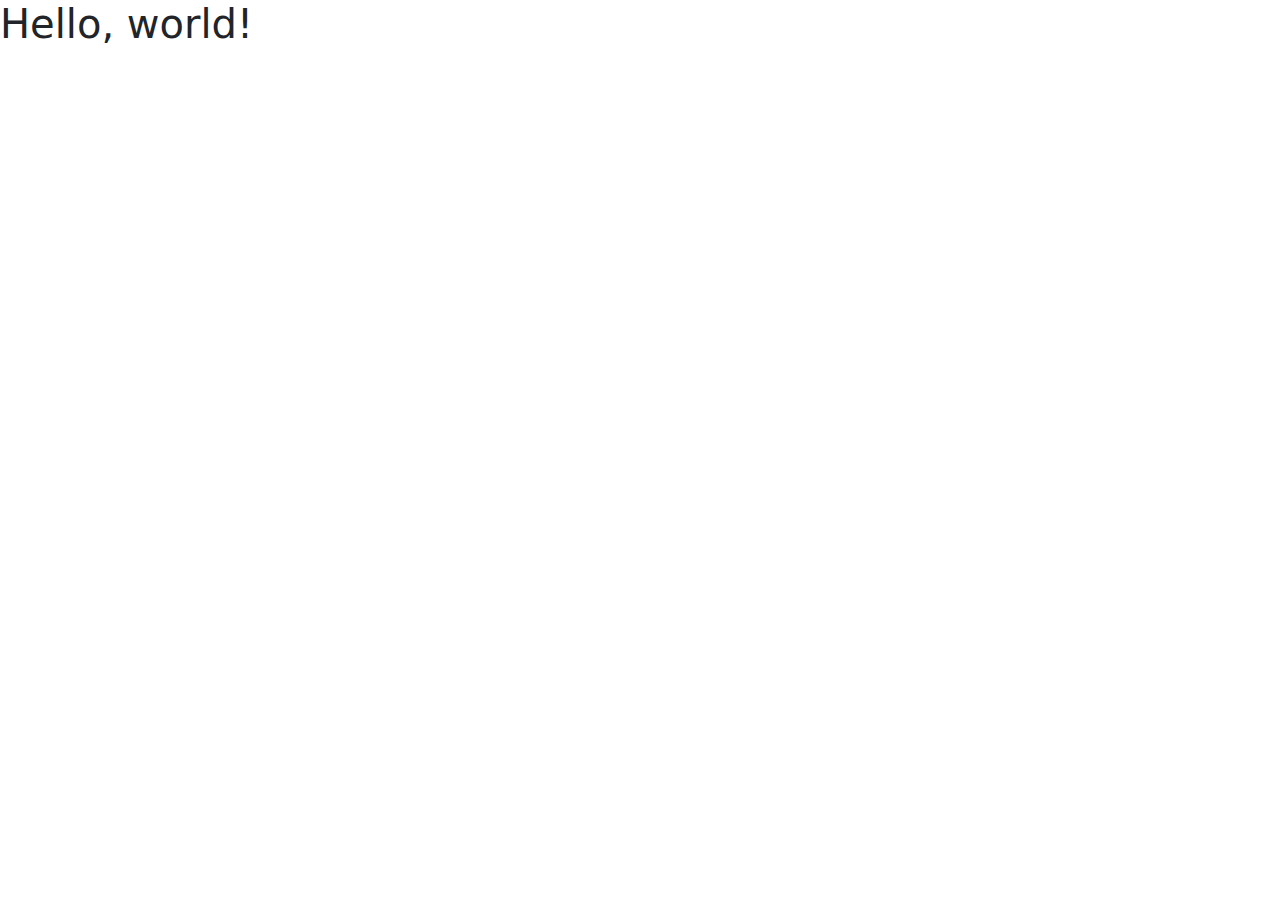
==== bootstrap/index.html @ 826775f4 "created workspace for bootstrap and figma proto's/questionaire" ====
<!doctype html>
<html lang="en">
  <head>
    <meta charset="utf-8">
    <meta name="viewport" content="width=device-width, initial-scale=1">
    <title>Bootstrap demo</title>
    <link href="https://cdn.jsdelivr.net/npm/bootstrap@5.3.3/dist/css/bootstrap.min.css" rel="stylesheet" integrity="sha384-QWTKZyjpPEjISv5WaRU9OFeRpok6YctnYmDr5pNlyT2bRjXh0JMhjY6hW+ALEwIH" crossorigin="anonymous">
    <link href="assets/css/style.css" rel="stylesheet">
</head>
  <body>
    <h1>Hello, world!</h1>
    <script src="https://cdn.jsdelivr.net/npm/bootstrap@5.3.3/dist/js/bootstrap.bundle.min.js" integrity="sha384-YvpcrYf0tY3lHB60NNkmXc5s9fDVZLESaAA55NDzOxhy9GkcIdslK1eN7N6jIeHz" crossorigin="anonymous"></script>
  </body>
</html>
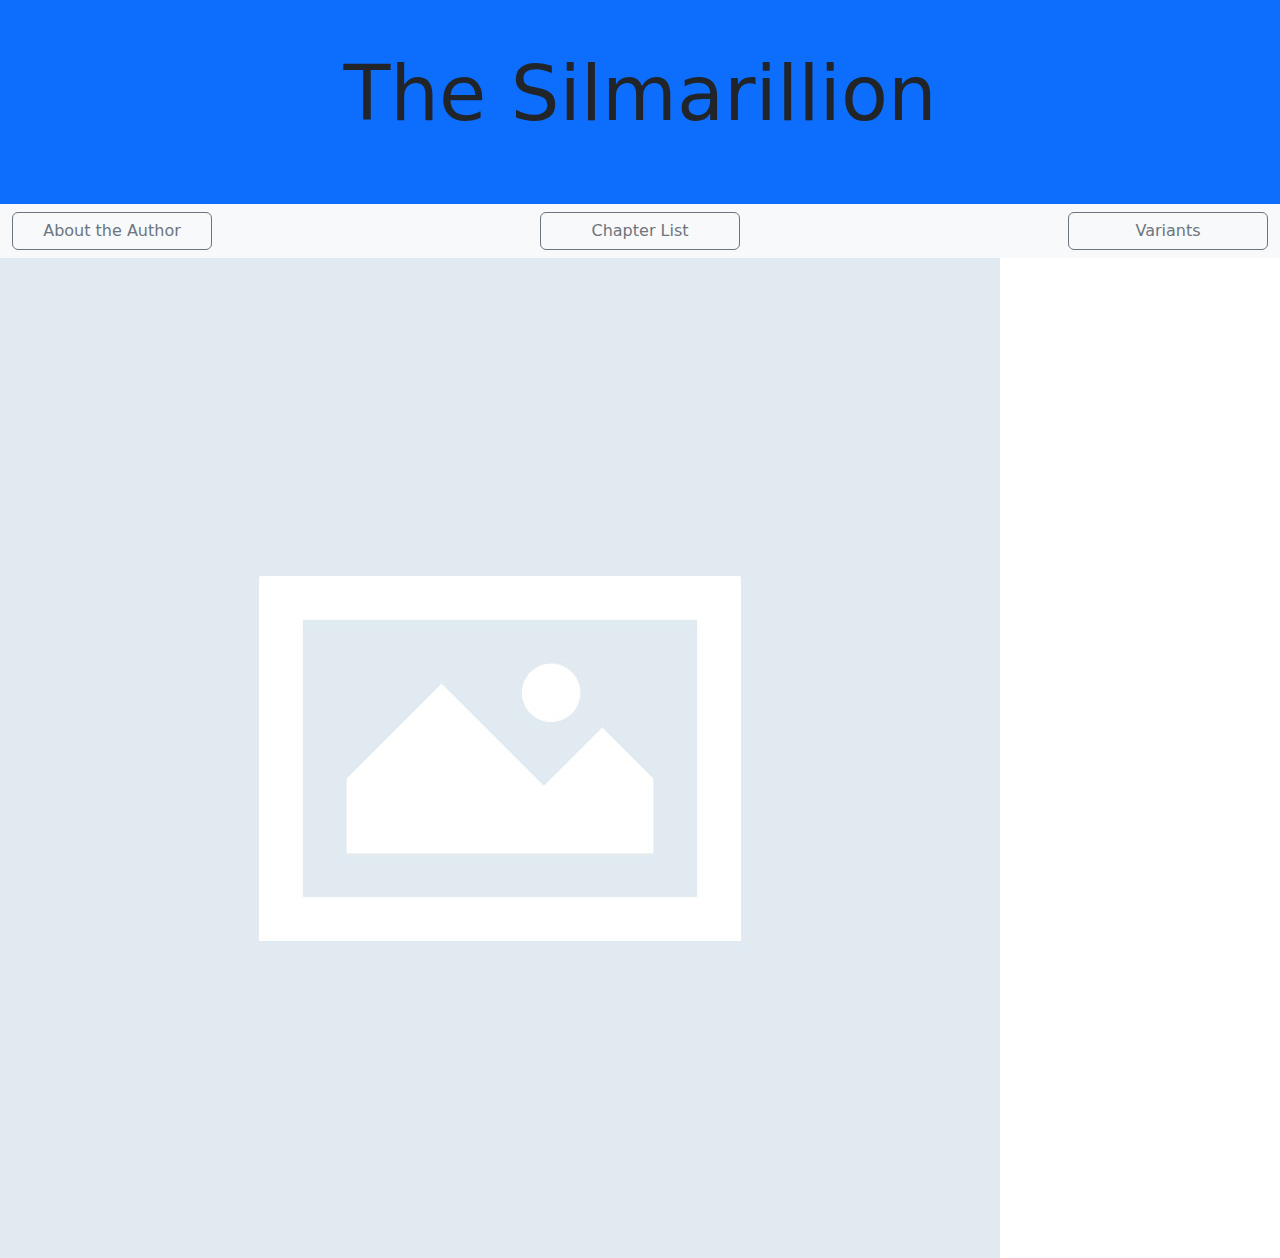
==== commit e6a7e2ea: "bootstrap prototype work" ====
--- a/bootstrap/index.html
+++ b/bootstrap/index.html
@@ -9,7 +9,30 @@
     <link href="assets/css/style.css" rel="stylesheet">
 </head>
   <body>
-    <h1>Hello, world!</h1>
+
+    <header>
+      <!-- Jumbotron -->
+      <div class="jumbotron bg-primary p-5 text-center">
+        <h1 class="mb-3" style="font-size: 6vw;">The Silmarillion</h1>
+      </div>
+      <!-- Jumbotron -->
+    </header>
+
+    <!--Nav-->
+    <nav class="navbar sticky-top bg-body-tertiary">
+      <form class="container-fluid text-center">
+        <button class="btn btn-md btn-outline-secondary custom" type="button">About the Author</button>
+        <button class="btn btn-md btn-outline-secondary custom" type="button">Chapter List</button>
+        <button class="btn btn-md btn-outline-secondary custom" type="button">Variants</button>
+      </form>
+    </nav>
+    <!--Nav-->
+
+    <div class="image-container">
+      <img src="../bootstrap/assets/img/placeholderimage.jpg" class="img-fluid" alt="placeholder">
+    </div>
+
+    
     <script src="https://cdn.jsdelivr.net/npm/bootstrap@5.3.3/dist/js/bootstrap.bundle.min.js" integrity="sha384-YvpcrYf0tY3lHB60NNkmXc5s9fDVZLESaAA55NDzOxhy9GkcIdslK1eN7N6jIeHz" crossorigin="anonymous"></script>
   </body>
 </html>--- a/bootstrap/assets/css/style.css
+++ b/bootstrap/assets/css/style.css
@@ -0,0 +1,4 @@
+.custom {
+    width: 200px !important;
+}
+
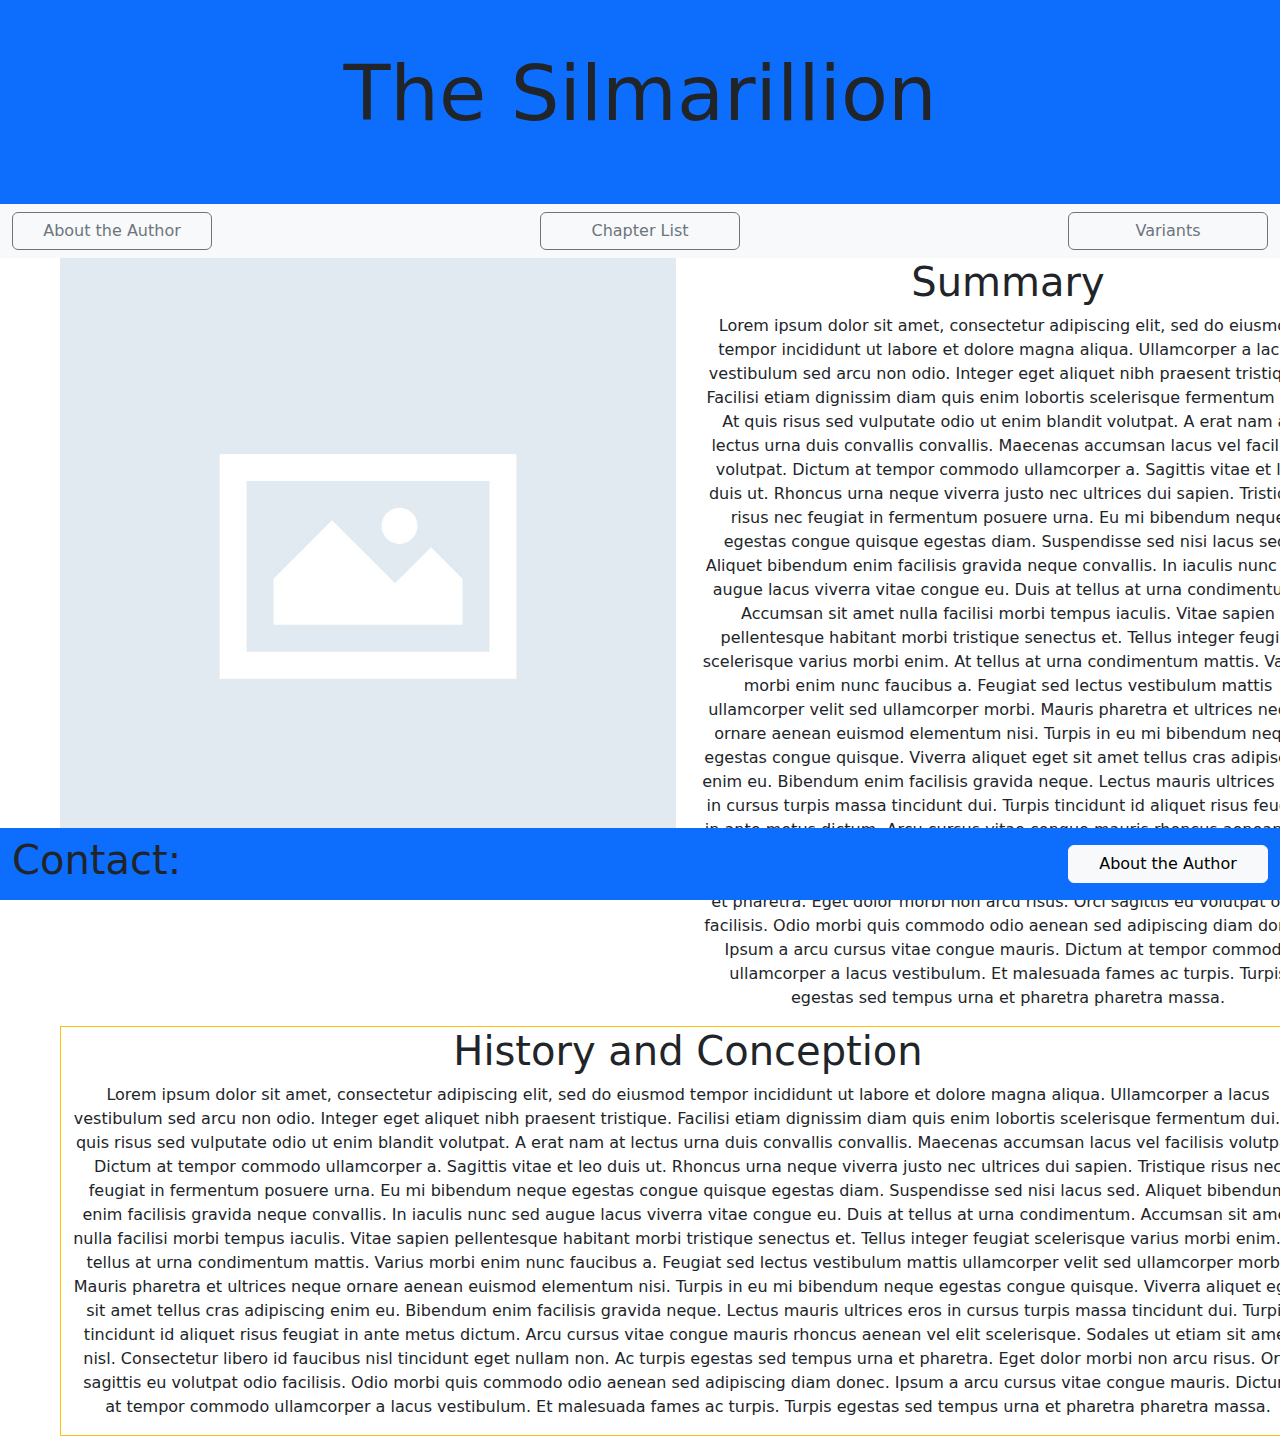
==== commit e93ee3f8: "oh foul uncenterable buttons...very low-fidelity bootstrap prototype added" ====
--- a/bootstrap/index.html
+++ b/bootstrap/index.html
@@ -12,7 +12,7 @@
 
     <header>
       <!-- Jumbotron -->
-      <div class="jumbotron bg-primary p-5 text-center">
+      <div class="jumbotron bg-primary p-5  text-center">
         <h1 class="mb-3" style="font-size: 6vw;">The Silmarillion</h1>
       </div>
       <!-- Jumbotron -->
@@ -21,17 +21,52 @@
     <!--Nav-->
     <nav class="navbar sticky-top bg-body-tertiary">
       <form class="container-fluid text-center">
-        <button class="btn btn-md btn-outline-secondary custom" type="button">About the Author</button>
-        <button class="btn btn-md btn-outline-secondary custom" type="button">Chapter List</button>
-        <button class="btn btn-md btn-outline-secondary custom" type="button">Variants</button>
+        <button class="btn btn-default btn-outline-secondary custom" type="button">About the Author</button>
+        <button class="btn btn-default btn-outline-secondary custom" type="button">Chapter List</button>
+        <button class="btn btn-default btn-outline-secondary custom" type="button">Variants</button>
       </form>
     </nav>
     <!--Nav-->
 
-    <div class="image-container">
-      <img src="../bootstrap/assets/img/placeholderimage.jpg" class="img-fluid" alt="placeholder">
-    </div>
+   
+      <div class="container-fluid mx-5">
+        <div class="row">
+          <div class="col-lg-6">
+            <img src="../bootstrap/assets/img/placeholderimage.jpg" class="img-fluid" alt="placeholder">
+          </div>
+          <div class="col text-center">
+            <h1>Summary</h1>
+              <p>
+                Lorem ipsum dolor sit amet, consectetur adipiscing elit, sed do eiusmod tempor incididunt ut labore et dolore magna aliqua. Ullamcorper a lacus vestibulum sed arcu non odio. Integer eget aliquet nibh praesent tristique. Facilisi etiam dignissim diam quis enim lobortis scelerisque fermentum dui. At quis risus sed vulputate odio ut enim blandit volutpat. A erat nam at lectus urna duis convallis convallis. Maecenas accumsan lacus vel facilisis volutpat. Dictum at tempor commodo ullamcorper a. Sagittis vitae et leo duis ut. Rhoncus urna neque viverra justo nec ultrices dui sapien. Tristique risus nec feugiat in fermentum posuere urna. Eu mi bibendum neque egestas congue quisque egestas diam. Suspendisse sed nisi lacus sed. Aliquet bibendum enim facilisis gravida neque convallis. In iaculis nunc sed augue lacus viverra vitae congue eu.
+                Duis at tellus at urna condimentum. Accumsan sit amet nulla facilisi morbi tempus iaculis. Vitae sapien pellentesque habitant morbi tristique senectus et. Tellus integer feugiat scelerisque varius morbi enim. At tellus at urna condimentum mattis. Varius morbi enim nunc faucibus a. Feugiat sed lectus vestibulum mattis ullamcorper velit sed ullamcorper morbi. Mauris pharetra et ultrices neque ornare aenean euismod elementum nisi. Turpis in eu mi bibendum neque egestas congue quisque. Viverra aliquet eget sit amet tellus cras adipiscing enim eu. Bibendum enim facilisis gravida neque. Lectus mauris ultrices eros in cursus turpis massa tincidunt dui.
+                Turpis tincidunt id aliquet risus feugiat in ante metus dictum. Arcu cursus vitae congue mauris rhoncus aenean vel elit scelerisque. Sodales ut etiam sit amet nisl. Consectetur libero id faucibus nisl tincidunt eget nullam non. Ac turpis egestas sed tempus urna et pharetra. Eget dolor morbi non arcu risus. Orci sagittis eu volutpat odio facilisis. Odio morbi quis commodo odio aenean sed adipiscing diam donec. Ipsum a arcu cursus vitae congue mauris. Dictum at tempor commodo ullamcorper a lacus vestibulum. Et malesuada fames ac turpis. Turpis egestas sed tempus urna et pharetra pharetra massa.
+              </p>
+          </div>
+        </div>
 
+        <div class="container-fluid text-center border border-warning">
+          <h1>History and Conception</h1>
+              <p>
+                Lorem ipsum dolor sit amet, consectetur adipiscing elit, sed do eiusmod tempor incididunt ut labore et dolore magna aliqua. Ullamcorper a lacus vestibulum sed arcu non odio. Integer eget aliquet nibh praesent tristique. Facilisi etiam dignissim diam quis enim lobortis scelerisque fermentum dui. At quis risus sed vulputate odio ut enim blandit volutpat. A erat nam at lectus urna duis convallis convallis. Maecenas accumsan lacus vel facilisis volutpat. Dictum at tempor commodo ullamcorper a. Sagittis vitae et leo duis ut. Rhoncus urna neque viverra justo nec ultrices dui sapien. Tristique risus nec feugiat in fermentum posuere urna. Eu mi bibendum neque egestas congue quisque egestas diam. Suspendisse sed nisi lacus sed. Aliquet bibendum enim facilisis gravida neque convallis. In iaculis nunc sed augue lacus viverra vitae congue eu.
+                Duis at tellus at urna condimentum. Accumsan sit amet nulla facilisi morbi tempus iaculis. Vitae sapien pellentesque habitant morbi tristique senectus et. Tellus integer feugiat scelerisque varius morbi enim. At tellus at urna condimentum mattis. Varius morbi enim nunc faucibus a. Feugiat sed lectus vestibulum mattis ullamcorper velit sed ullamcorper morbi. Mauris pharetra et ultrices neque ornare aenean euismod elementum nisi. Turpis in eu mi bibendum neque egestas congue quisque. Viverra aliquet eget sit amet tellus cras adipiscing enim eu. Bibendum enim facilisis gravida neque. Lectus mauris ultrices eros in cursus turpis massa tincidunt dui.
+                Turpis tincidunt id aliquet risus feugiat in ante metus dictum. Arcu cursus vitae congue mauris rhoncus aenean vel elit scelerisque. Sodales ut etiam sit amet nisl. Consectetur libero id faucibus nisl tincidunt eget nullam non. Ac turpis egestas sed tempus urna et pharetra. Eget dolor morbi non arcu risus. Orci sagittis eu volutpat odio facilisis. Odio morbi quis commodo odio aenean sed adipiscing diam donec. Ipsum a arcu cursus vitae congue mauris. Dictum at tempor commodo ullamcorper a lacus vestibulum. Et malesuada fames ac turpis. Turpis egestas sed tempus urna et pharetra pharetra massa.
+              </p>
+        </div>
+        
+
+    <!--footer-->
+    <nav class="navbar fixed-bottom bg-primary ">
+      <form class="container-fluid text-center">
+        <h1>Contact:</h1>
+        <button class="btn btn-light custom" type="button">About the Author</button>
+      </form>
+    </nav>
+    <!--footer-->
+      
+    
+   
+
+    
     
     <script src="https://cdn.jsdelivr.net/npm/bootstrap@5.3.3/dist/js/bootstrap.bundle.min.js" integrity="sha384-YvpcrYf0tY3lHB60NNkmXc5s9fDVZLESaAA55NDzOxhy9GkcIdslK1eN7N6jIeHz" crossorigin="anonymous"></script>
   </body>
--- a/bootstrap/assets/css/style.css
+++ b/bootstrap/assets/css/style.css
@@ -1,4 +1,3 @@
 .custom {
     width: 200px !important;
 }
-
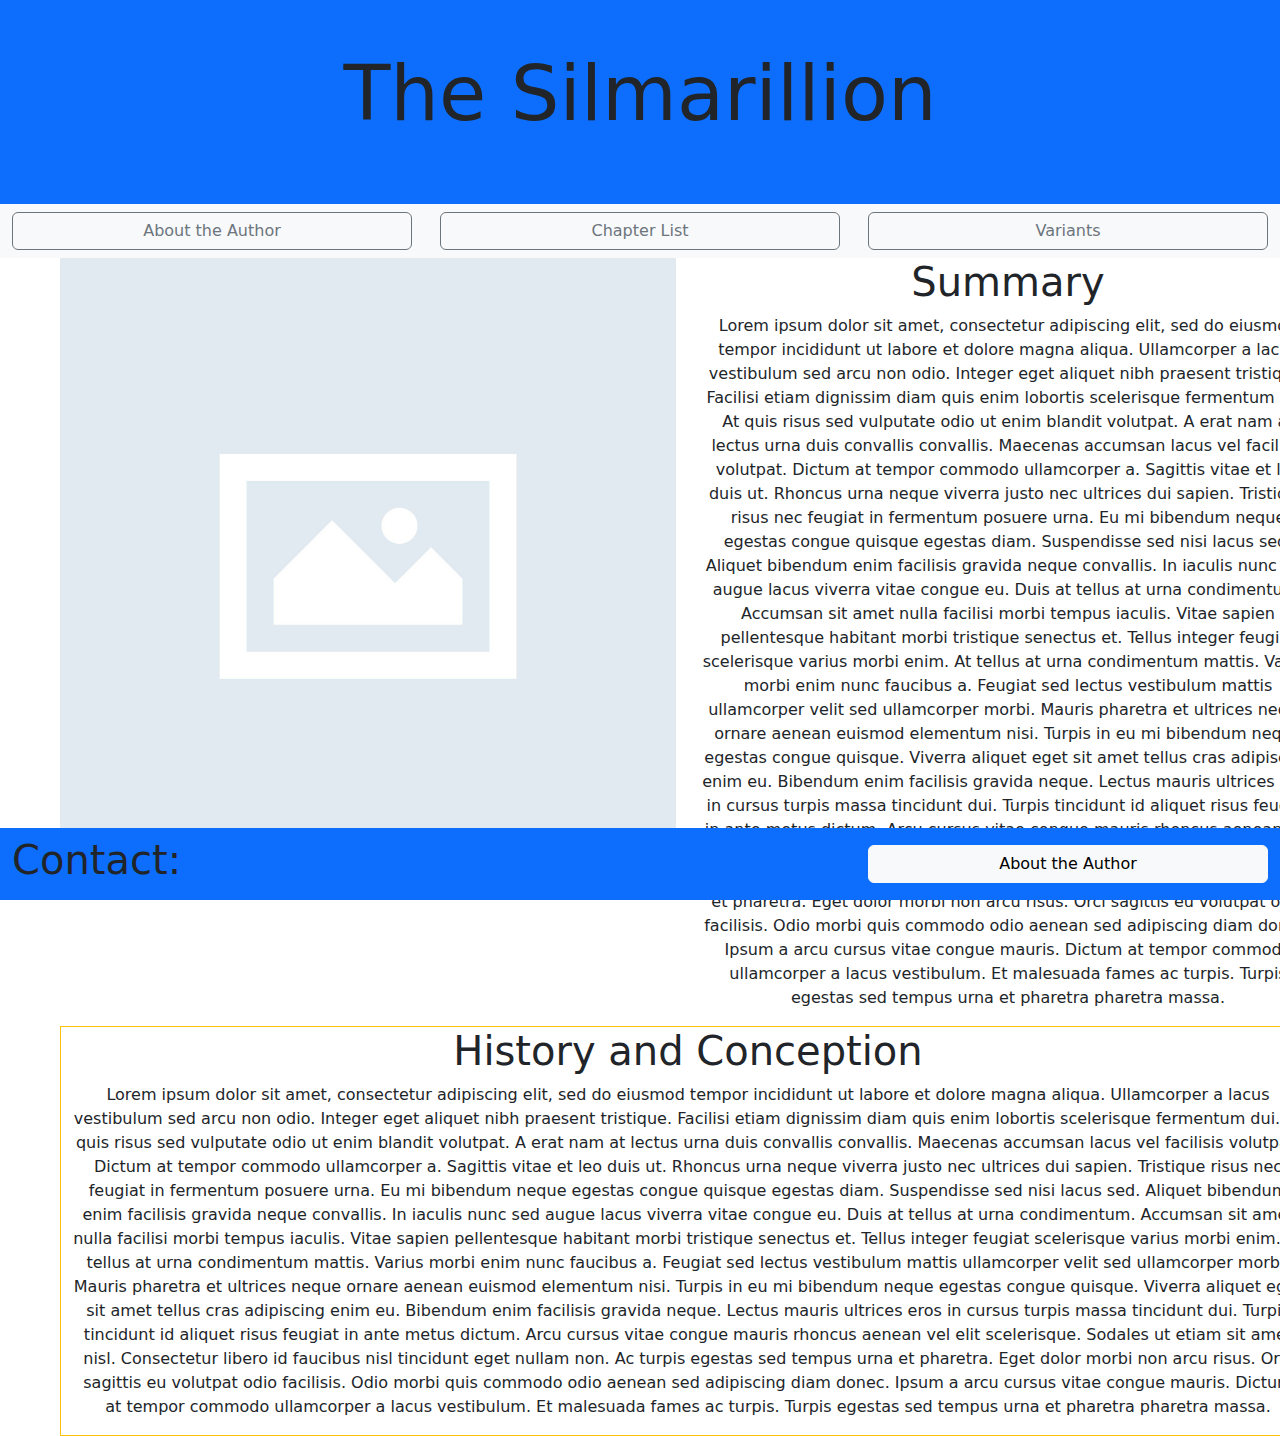
==== commit 5f065d8a: "Added auio/video assignment - created directory for final project" ====
--- a/bootstrap/index.html
+++ b/bootstrap/index.html
@@ -3,6 +3,7 @@
 <html lang="en">
   <head>
     <meta charset="utf-8">
+    <meta name ="author" content="David Hatcher" />
     <meta name="viewport" content="width=device-width, initial-scale=1">
     <title>Bootstrap demo</title>
     <link href="https://cdn.jsdelivr.net/npm/bootstrap@5.3.3/dist/css/bootstrap.min.css" rel="stylesheet" integrity="sha384-QWTKZyjpPEjISv5WaRU9OFeRpok6YctnYmDr5pNlyT2bRjXh0JMhjY6hW+ALEwIH" crossorigin="anonymous">
--- a/bootstrap/assets/css/style.css
+++ b/bootstrap/assets/css/style.css
@@ -1,3 +1,3 @@
 .custom {
-    width: 200px !important;
+    width: 400px !important;
 }
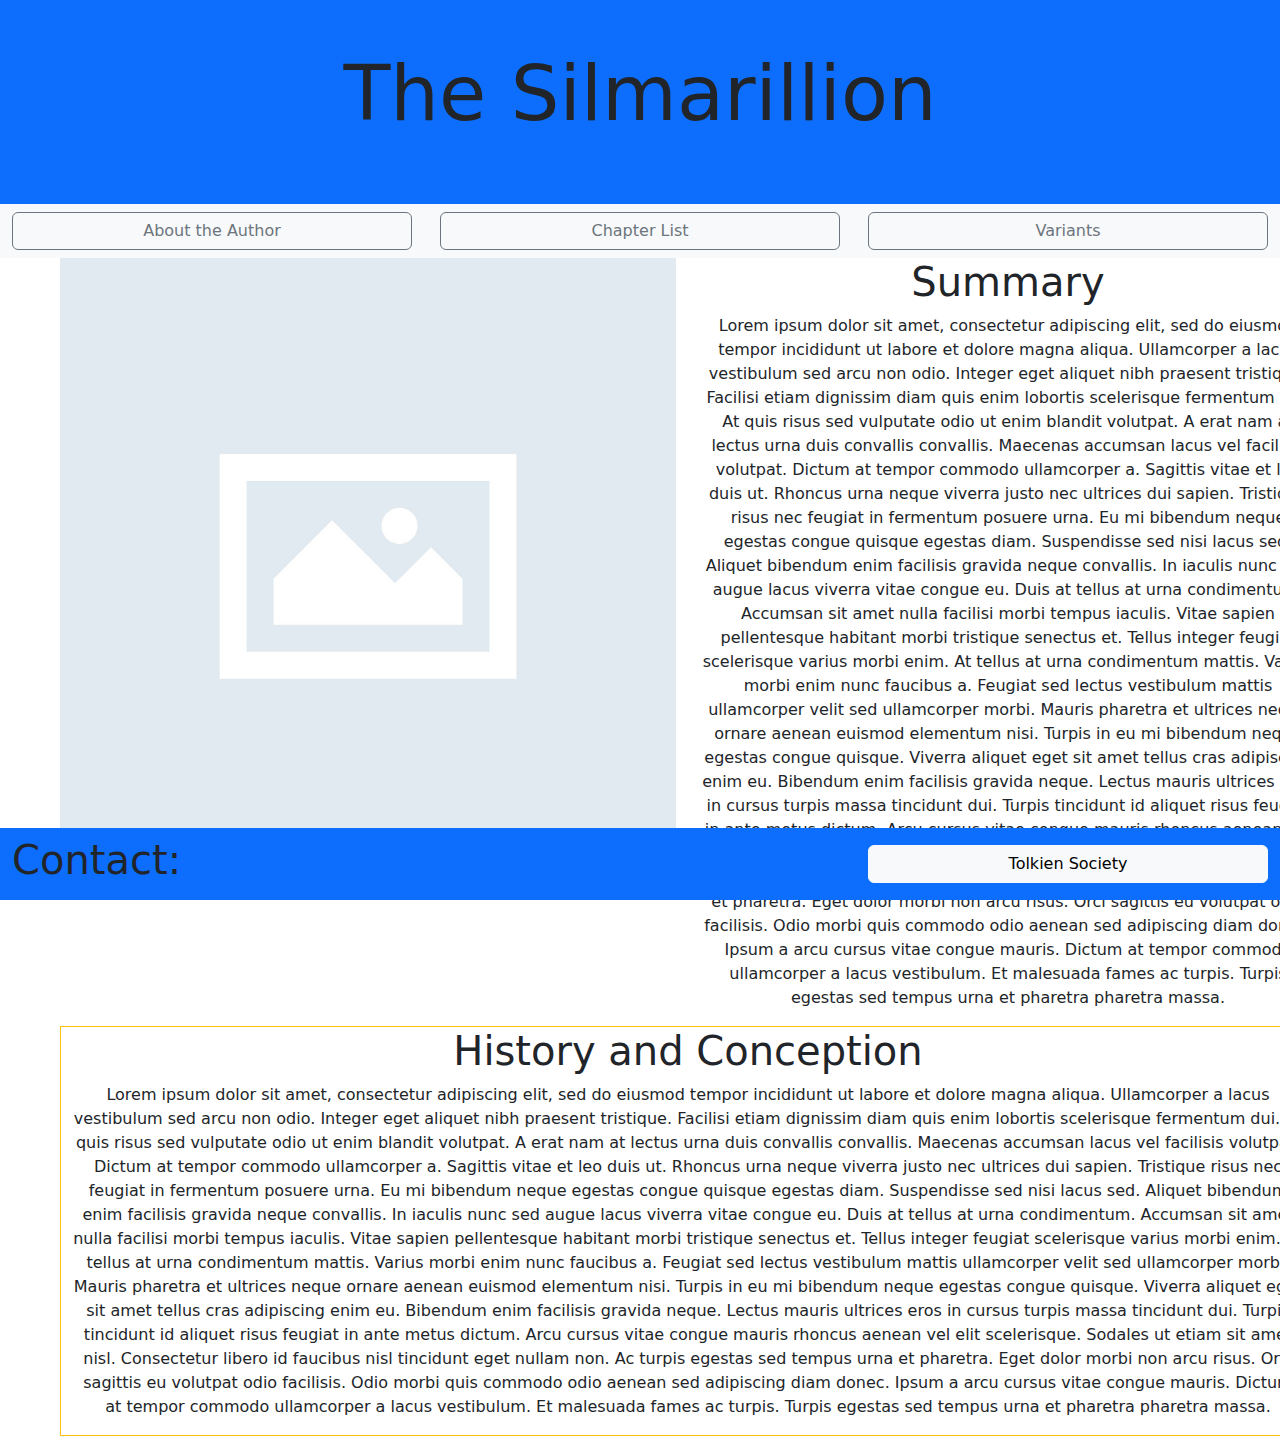
==== commit 82e8c7b3: "fixed minor issue on bootstrap demo" ====
--- a/bootstrap/index.html
+++ b/bootstrap/index.html
@@ -59,7 +59,7 @@
     <nav class="navbar fixed-bottom bg-primary ">
       <form class="container-fluid text-center">
         <h1>Contact:</h1>
-        <button class="btn btn-light custom" type="button">About the Author</button>
+        <button class="btn btn-light custom" type="button">Tolkien Society</button>
       </form>
     </nav>
     <!--footer-->
